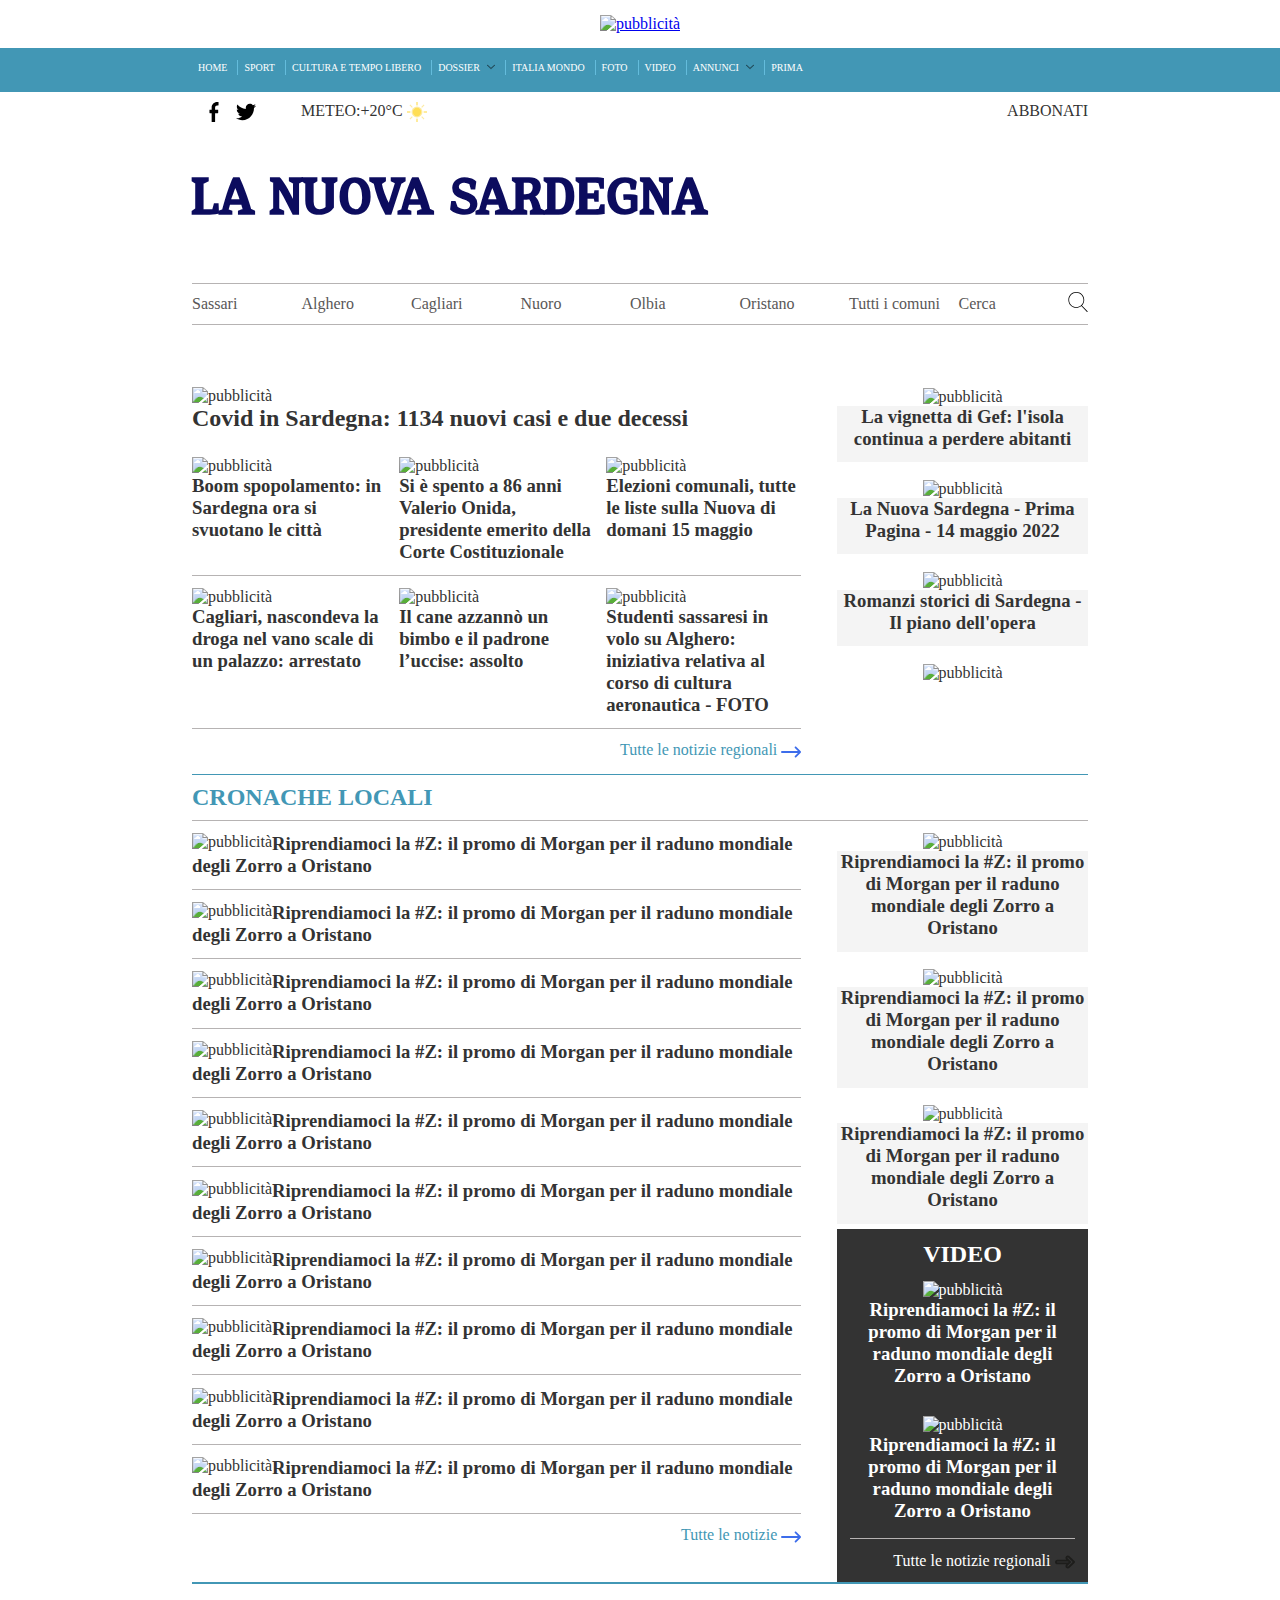
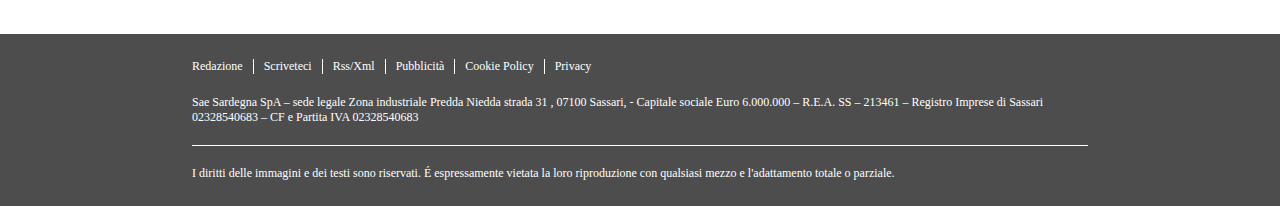
==== index.html @ 5fbfb4e0 "cambiato nome html" ====
<!DOCTYPE html>
<html lang="it">

<head>
    <meta charset="UTF-8">
    <title>LaNuovaSardegna</title>
    <meta name="description" content="Newspaper online">
    <meta name="keywords" content="newspaper, news, sardinia">
    <meta name="viewport" content="width=device-width, initial-scale=1.0, maximum-scale=1.0">
    <link rel="stylesheet" href="Style.css" type="text/css">
</head>

<body>

<div class="adv">
    <a href="https://placeholder.com" ><img src="https://via.placeholder.com/970x250.png" id="img-adv" alt="pubblicità"></a>
</div>

<nav class="navbar">
    <div class="container">
        <ul id="first-menu">
            <li><a href="#">HOME</a></li>
            <li><a href="#">SPORT</a></li>
            <li><a href="#">CULTURA E TEMPO LIBERO</a></li>
            <li><a href="#" class="dossier">DOSSIER <img src="icons/down-arrow-svgrepo-com.svg" class="arrow" alt="freccia"> </a></li>
            <li><a href="#">ITALIA MONDO</a></li>
            <li><a href="#">FOTO</a></li>
            <li><a href="#">VIDEO</a></li>
            <li><a href="#" class="annunci">ANNUNCI <img src="icons/down-arrow-svgrepo-com.svg" class="arrow" alt="freccia"></a></li>
            <li><a href="#">PRIMA</a></li>
        </ul>
    </div>
</nav>


<div class="main-container">

    <div class="logo">
        <div class="social">
            <ul id="second-menu">
                <li><a href="#"><img src="icons/little-facebook-logo-svgrepo-com.svg" id="facebook" alt="Facebook logo"></a> </li>
                <li><a href="#"><img src="icons/twitter-logo-shape-svgrepo-com.svg" id="twitter" alt="twitter logo"></a> </li>
                <li><a href="#" class="meteo">METEO:+20°C <img src="icons/sun-svgrepo-com.svg" id="sun" alt="immagine del sole"></a></li>
            </ul>

            <ul id="third-menu">
                <li><a href="#">ABBONATI</a> </li>
            </ul>
        </div>

        <div class="nome">
            <h1>LA NUOVA SARDEGNA</h1>
        </div>
    </div>


    <div class="citta">
        <div><a href="#">Sassari</a></div>
        <div><a href="#">Alghero</a></div>
        <div><a href="#">Cagliari</a></div>
        <div><a href="#">Nuoro</a></div>
        <div><a href="#">Olbia</a></div>
        <div><a href="#">Oristano</a></div>
        <div><a href="#">Tutti i comuni</a></div>
        <div><a href="#">Cerca</a></div>
        <div class="lente"><a href="#" ><img src="icons/search-svgrepo-com.svg" id="lente" alt="lente d'ingrandimento"></a></div>
    </div>


    <div class="content-main">

        <div class="central-content">
            <div class="main-news">
                <a href="https://placeholder.com" ><img src="https://via.placeholder.com/900x500.png" id="img-principle" alt="pubblicità">
                <h2>Covid in Sardegna: 1134 nuovi casi e due decessi</h2></a>
            </div>
            <div>
                <a href="https://placeholder.com" ><img src="https://via.placeholder.com/280x150.png" id="img-news-1" alt="pubblicità">
                <h3>Boom spopolamento: in Sardegna ora si svuotano le città</h3></a>
            </div>
            <div>
                <a href="https://placeholder.com" ><img src="https://via.placeholder.com/280x150.png" id="img-news-2" alt="pubblicità">
                <h3>Si è spento a 86 anni Valerio Onida, presidente emerito della Corte Costituzionale</h3></a>
            </div>
            <div>
                <a href="https://placeholder.com" ><img src="https://via.placeholder.com/280x150.png" id="img-news-3" alt="pubblicità">
                <h3>Elezioni comunali, tutte le liste sulla Nuova di domani 15 maggio</h3></a>
            </div>
            <div>
                <a href="https://placeholder.com" ><img src="https://via.placeholder.com/280x150.png" id="img-news-4" alt="pubblicità">
                <h3>Cagliari, nascondeva la droga nel vano scale di un palazzo: arrestato</h3></a>
            </div>
            <div>
                <a href="https://placeholder.com" ><img src="https://via.placeholder.com/280x150.png" id="img-news-5" alt="pubblicità">
                <h3>Il cane azzannò un bimbo e il padrone l’uccise: assolto</h3></a>
            </div>
            <div>
                <a href="https://placeholder.com" ><img src="https://via.placeholder.com/280x150.png" id="img-news-6" alt="pubblicità">
                <h3>Studenti sassaresi in volo su Alghero: iniziativa relativa al corso di cultura aeronautica - FOTO</h3></a>
            </div>
            <div><a href="#" class= "other-news"><span>Tutte le notizie regionali</span> <img src="icons/right-arrow-next-svgrepo-com.svg" class="right-arrow" alt="freccia a destra"></a></div>
        </div>

        <div class="right-content">
            <div>
                <a href="https://placeholder.com" ><img src="https://via.placeholder.com/315x180.png" id="img-news-7" alt="pubblicità">
                <h3>La vignetta di Gef: l'isola continua a perdere abitanti</h3></a>
            </div>
            <div>
                <a href="https://placeholder.com" ><img src="https://via.placeholder.com/315x180.png" id="img-news-8" alt="pubblicità">
                <h3>La Nuova Sardegna - Prima Pagina - 14 maggio 2022</h3></a>
            </div>
            <div>
                <a href="https://placeholder.com" ><img src="https://via.placeholder.com/315x180.png" id="img-news-9" alt="pubblicità">
                <h3>Romanzi storici di Sardegna - Il piano dell'opera</h3></a>
            </div>
            <div>
                <a href="https://placeholder.com" ><img src="https://via.placeholder.com/315x630.png" id="img-news-10" alt="pubblicità"></a>
            </div>
        </div>

    </div>
    <div class="local-news-title">
        <a href="#" class="local-news"><h2>CRONACHE LOCALI</h2></a>
    </div>

    <div class="local-news-container">

        <div class="central-content-2">
            <div>
            <a href="https://placeholder.com" ><img src="https://via.placeholder.com/290x160.png" id="img-news-11" alt="pubblicità">
                <h3>Riprendiamoci la #Z: il promo di Morgan per il raduno mondiale degli Zorro a Oristano</h3></a>
            </div>
            <div>
                <a href="https://placeholder.com" ><img src="https://via.placeholder.com/290x160.png" id="img-news-12" alt="pubblicità">
                    <h3>Riprendiamoci la #Z: il promo di Morgan per il raduno mondiale degli Zorro a Oristano</h3></a>
            </div>
            <div>
                <a href="https://placeholder.com" ><img src="https://via.placeholder.com/290x160.png" id="img-news-13" alt="pubblicità">
                    <h3>Riprendiamoci la #Z: il promo di Morgan per il raduno mondiale degli Zorro a Oristano</h3></a>
            </div>
            <div>
                <a href="https://placeholder.com" ><img src="https://via.placeholder.com/290x160.png" id="img-news-14" alt="pubblicità">
                    <h3>Riprendiamoci la #Z: il promo di Morgan per il raduno mondiale degli Zorro a Oristano</h3></a>
            </div>
            <div>
                <a href="https://placeholder.com" ><img src="https://via.placeholder.com/290x160.png" id="img-news-15" alt="pubblicità">
                    <h3>Riprendiamoci la #Z: il promo di Morgan per il raduno mondiale degli Zorro a Oristano</h3></a>
            </div>
            <div>
                <a href="https://placeholder.com" ><img src="https://via.placeholder.com/290x160.png" id="img-news-16" alt="pubblicità">
                    <h3>Riprendiamoci la #Z: il promo di Morgan per il raduno mondiale degli Zorro a Oristano</h3></a>
            </div>
            <div>
                <a href="https://placeholder.com" ><img src="https://via.placeholder.com/290x160.png" id="img-news-17" alt="pubblicità">
                    <h3>Riprendiamoci la #Z: il promo di Morgan per il raduno mondiale degli Zorro a Oristano</h3></a>
            </div>
            <div>
                <a href="https://placeholder.com" ><img src="https://via.placeholder.com/290x160.png" id="img-news-18" alt="pubblicità">
                    <h3>Riprendiamoci la #Z: il promo di Morgan per il raduno mondiale degli Zorro a Oristano</h3></a>
            </div>
            <div>
                <a href="https://placeholder.com" ><img src="https://via.placeholder.com/290x160.png" id="img-news-19" alt="pubblicità">
                    <h3>Riprendiamoci la #Z: il promo di Morgan per il raduno mondiale degli Zorro a Oristano</h3></a>
            </div>
            <div>
                <a href="https://placeholder.com" ><img src="https://via.placeholder.com/290x160.png" id="img-news-20" alt="pubblicità">
                    <h3>Riprendiamoci la #Z: il promo di Morgan per il raduno mondiale degli Zorro a Oristano</h3></a>
            </div>
            <div class="other-news-container"><a href="#" class= "other-news"><span>Tutte le notizie </span> <img src="icons/right-arrow-next-svgrepo-com.svg" class="right-arrow" alt="freccia a destra"></a></div>
        </div>

        <div class="right-content-2">
            <div>
                <a href="https://placeholder.com" ><img src="https://via.placeholder.com/315x180.png" id="img-news-21" alt="pubblicità">
                    <h3>Riprendiamoci la #Z: il promo di Morgan per il raduno mondiale degli Zorro a Oristano</h3></a>
            </div>
            <div>
                <a href="https://placeholder.com" ><img src="https://via.placeholder.com/315x180.png" id="img-news-22" alt="pubblicità">
                    <h3>Riprendiamoci la #Z: il promo di Morgan per il raduno mondiale degli Zorro a Oristano</h3></a>
            </div>
            <div>
                <a href="https://placeholder.com" ><img src="https://via.placeholder.com/315x180.png" id="img-news-23" alt="pubblicità">
                    <h3>Riprendiamoci la #Z: il promo di Morgan per il raduno mondiale degli Zorro a Oristano</h3></a>
            </div>
            <div class="video">
                <h2>VIDEO</h2>
                <div>
                    <a href="https://placeholder.com" ><img src="https://via.placeholder.com/315x180.png" id="img-news-24" alt="pubblicità">
                        <h3>Riprendiamoci la #Z: il promo di Morgan per il raduno mondiale degli Zorro a Oristano</h3></a>
                </div>
                <div id="last-video">
                    <a href="https://placeholder.com" ><img src="https://via.placeholder.com/315x180.png" id="img-news-25" alt="pubblicità">
                        <h3>Riprendiamoci la #Z: il promo di Morgan per il raduno mondiale degli Zorro a Oristano</h3></a>
                </div>
                <div class="all-regional-news-container"><a href="#" class= "all-regional-news"><span>Tutte le notizie regionali</span><img src="icons/right-arrow-svgrepo-com.svg" class="right-arrow" alt="freccia a destra"></a></div>
            </div>
        </div>

    </div>

</div>

<footer>
    <div class="footer-container">
        <div class="footer-menu-container">
            <ul class="footer-menu">
                <li><a href="#">Redazione</a> </li>
                <li><a href="#">Scriveteci</a> </li>
                <li><a href="#">Rss/Xml</a> </li>
                <li><a href="#">Pubblicità</a> </li>
                <li><a href="#">Cookie Policy</a> </li>
                <li><a href="#">Privacy</a> </li>
            </ul>
        </div>
        <div class="sede">
            <p>Sae Sardegna SpA – sede legale Zona industriale Predda Niedda strada 31 , 07100 Sassari, - Capitale sociale Euro 6.000.000 – R.E.A. SS – 213461 – Registro Imprese di Sassari 02328540683 – CF e Partita IVA 02328540683</p>
        </div>
        <div class="copy">
            <p>I diritti delle immagini e dei testi sono riservati. É espressamente vietata la loro riproduzione con qualsiasi mezzo e l'adattamento totale o parziale.</p>
        </div>
    </div>
</footer>
</body>
</html>
---- Style.css ----
@font-face {
    font-family: 'isle_body_personal_usemedium';
    src: url('fonts/islebodyme_personal-webfont.woff2') format('woff2'),
    url('fonts/IsleBodyMe_PERSONAL.ttf') format('ttf'),
    url('fonts/islebodyme_personal-webfont.woff') format('woff');
    font-weight: normal;
    font-style: normal;

}

*{
    margin: 0;
    padding: 0;
}

.body{
    font-family: Helvetica Neue, Helvetica, sans-serif;
    font-size: 14px;
    line-height: 1.2em;
    color: #333333;
    background-color: #ffffff;
}
.adv{
    text-align: center;
}
#img-adv{
    padding: 15px 0 15px 0;
}
/*START NAVBAR*/
.navbar{
    background-color: #4297b5;
    color: #ffffff;
    min-height: 39px;
    position: relative;
    padding-left: 15%;
}

.container{
    height: 20px;
    width: 100%;
    padding-top: 12px;
    padding-bottom: 12px;

}
.arrow{
    padding-left: 5px;
    width: 8px;
    height: 8px;
}


#first-menu li{
    font-size: 10px;
    float: left;
    list-style-type: none;
    min-height: 15px;
    border-right: 1px solid #64bcdc;
}

#first-menu li:last-child{
    border-right: none;
}

#first-menu li a:link,
#first-menu li a:visited{
    color: #ffffff;
    text-decoration: none;
    display: block;
    padding: 2px 10px 0 6px;
    text-align: left;
}

#first-menu li a:hover{
    background-color: #ffffff;
    color: #333333;
}

/*END NAVBAR*/

/*TITOLO*/
.main-container{
    width: 70%;
    margin: 0 auto 0 auto;
    position: relative;
}


#facebook{
    width: 20px;
    height: 20px;
    vertical-align: middle;
}

#twitter{
    width: 20px;
    height: 20px;
    vertical-align: middle;
}

#sun{
    width: 20px;
    height: 20px;
    vertical-align: middle;
}


.social{
    width: 100%;
    margin: 0 auto;
    height: 20px;
}

#second-menu li{
    float: left;
    min-height: 20px;
    list-style-type: none;
}

#third-menu li a:link,
#third-menu li a:visited,
#second-menu li a:link,
#second-menu li a:visited {
    color:#333333;
    text-decoration: none;
    padding: 10px 0 0 12px;
    display: block;
}

#second-menu li a:hover,
#third-menu li a:hover{
    color:#333333;
}

#second-menu li a.meteo{
    padding-left: 45px;
}

#third-menu{
    float: right;
    list-style-type: none;
}

.nome{
    padding-top: 50px;
    color: #0c0c5e;
    padding-bottom: 50px;
    font-family: "isle_body_personal_usemedium", Helvetica Neue, Helvetica, sans-serif;
    font-size: 26px;
}

.citta{
    width: 100%;
    border-top: 1px solid #b6b3b3;
    border-bottom: 1px solid #b6b3b3;
    height: 40px;
    display: flex;
    flex-wrap: nowrap;
    align-items: center;

}

.citta div{
    flex-basis: 12.5%;
}
.citta a:link,
.citta a:visited{
    color: #595757;
    text-decoration: none;
}
.citta li a:hover{
    background-color: #ffffff;
    color: #333333;
}
.citta div.lente{
    text-align: end;
    flex-shrink: 50;
}


#lente{
    width: 20px;
    height: 20px;
}

/*END TITOLO*/

/*START MAIN CONTENT*/
.content-main{
    border-bottom: 1px solid #4297b5;
    height: auto;
    display: flex;
}

.content-main a:link,
.content-main a:visited{
    color: #333333;
    text-decoration: none;
}
.content-main a:hover{
    color: #4297b5;
}


.central-content{
    padding-top: 50px;
    flex-basis: 68%;
    display: flex;
    flex-wrap: wrap;
    align-content: flex-start;
    padding-right: 2%;
}

.central-content div{
    width: 32%;
    border-bottom: 1px solid #b6b3b3;
    padding-bottom: 2%;
    padding-top: 2%;


}
.central-content div:first-child{
    width: 100%;
    border-bottom: none;
}
.central-content div:nth-child(3),
.central-content div:nth-child(6){
    padding-left: 2%;
    padding-right: 2%;
}
.central-content img{
    width: 100%;
}
.central-content a.other-news{
    color: #4297b5;
    text-decoration: none;
}
.central-content div:last-child{
    margin-left: auto;
    border-bottom: none;
    text-align: right;
}
.central-content h4{
    display: inline;
}
.central-content img.right-arrow {
    width: 20px;
}
.right-arrow{
    width: 20px;
    height: 20px;
    vertical-align: middle;
}

.right-content{
    padding-top: 50px;
    display: flex;
    flex-flow: column nowrap;
    flex-basis: 28%;
    padding-left: 2%;
}
.right-content div{
    text-align: center;
    padding-bottom: 2%;
    padding-top: 5%;
}
.right-content img{
    width: 100%;
}
.right-content h3{
    background-color: #F4F4F4;
    padding-bottom: 5%;
}

/*START LOCAL NEWS*/
.local-news-title a.local-news{
    color: #4297b5;
    text-decoration: none;
}
.local-news-title a.local-news h2{
    border-bottom: 1px solid #b6b3b3;
    padding-top: 1%;
    padding-bottom: 1%;
}


.local-news-container{
    height: auto;
    display: flex;
    border-bottom: 2px solid #4297b5;
}

.local-news-container a:link,
.local-news-container a:visited{
    color: #333333;
    text-decoration: none;
}
.local-news-container a:hover{
    color: #4297b5;
}

.central-content-2{
    display: flex;
    flex-wrap: nowrap;
    flex-direction: column;
    width: 68%;
    padding-right: 2%;
}
.central-content-2 div{
    padding-top: 2%;
    padding-bottom: 2%;
    border-bottom: 1px solid #b6b3b3;
}
.central-content-2 img{
    float: left;
}
.central-content-2 h3{
    display: inline;
}

.central-content-2 img.right-arrow{
    float: none;
}

.central-content-2 div:last-child{
    border-bottom: none;
}

.right-content-2{
    display: flex;
    flex-flow: column nowrap;
    width: 28%;
    padding-left: 2%;
}

.right-content-2 div{
    text-align: center;
    padding-top: 5%;
    padding-bottom: 2%;
}
.right-content-2 h3{
    background-color: #F4F4F4;
    padding-bottom: 5%;
}
.right-content-2 img{
    width: 100%;
}

.video{
    background-color: #333333;
    color:#ffffff;
}
.video div{
    width: 90%;
    margin: 0 auto;
}
.video h3{
    background-color: #333333;
}

.video a:link,
.video a:visited{
    color: #ffffff;
    text-decoration: none;
}
.video a:hover{
    color: #4297b5;
}

.video div.all-regional-news-container{
    text-align: right;
}

.video img.right-arrow{
    width: 20px;
    padding-left: 5px;
}

#last-video{
    border-bottom: 1px solid #b6b3b3;
}

.right-content-2 a.all-regional-news:hover{
    color: #ffffff;
}
.other-news-container{
    text-align: right;
}
.central-content-2 a.other-news{
    text-decoration: none;
    color: #4297b5;
}

footer{
    color: #ffffff;
    background-color: #4D4D4D;
    font-size: 12px;
    position: relative;
    margin-top: 50px;
}
.footer-container{
    width: 70%;
    margin: 0 auto;
}

.footer-menu-container{
    height: 16px;
    padding-top: 25px;
    padding-bottom: 20px;
}

.footer-menu li{
    float: left;
    min-height: 15px;
    list-style-type: none;
    padding-right: 10px;
    padding-left: 10px;
    border-right: 1px solid #ffffff;
}

.footer-menu li:first-child{
    padding-left: 0;
}
.footer-menu li:last-child{
    border-right: none;
}

.footer-menu li a:link,
.footer-menu li a:visited{
    color: #ffffff;
    text-decoration: none;
    display: block;
    text-align: left;
}
.footer-menu li a:hover{
    text-decoration: underline;
}

.sede{
    padding-bottom: 20px;
    border-bottom: 1px solid #ffffff;
}

.copy{
    padding-top: 20px;
    padding-bottom: 25px;
}
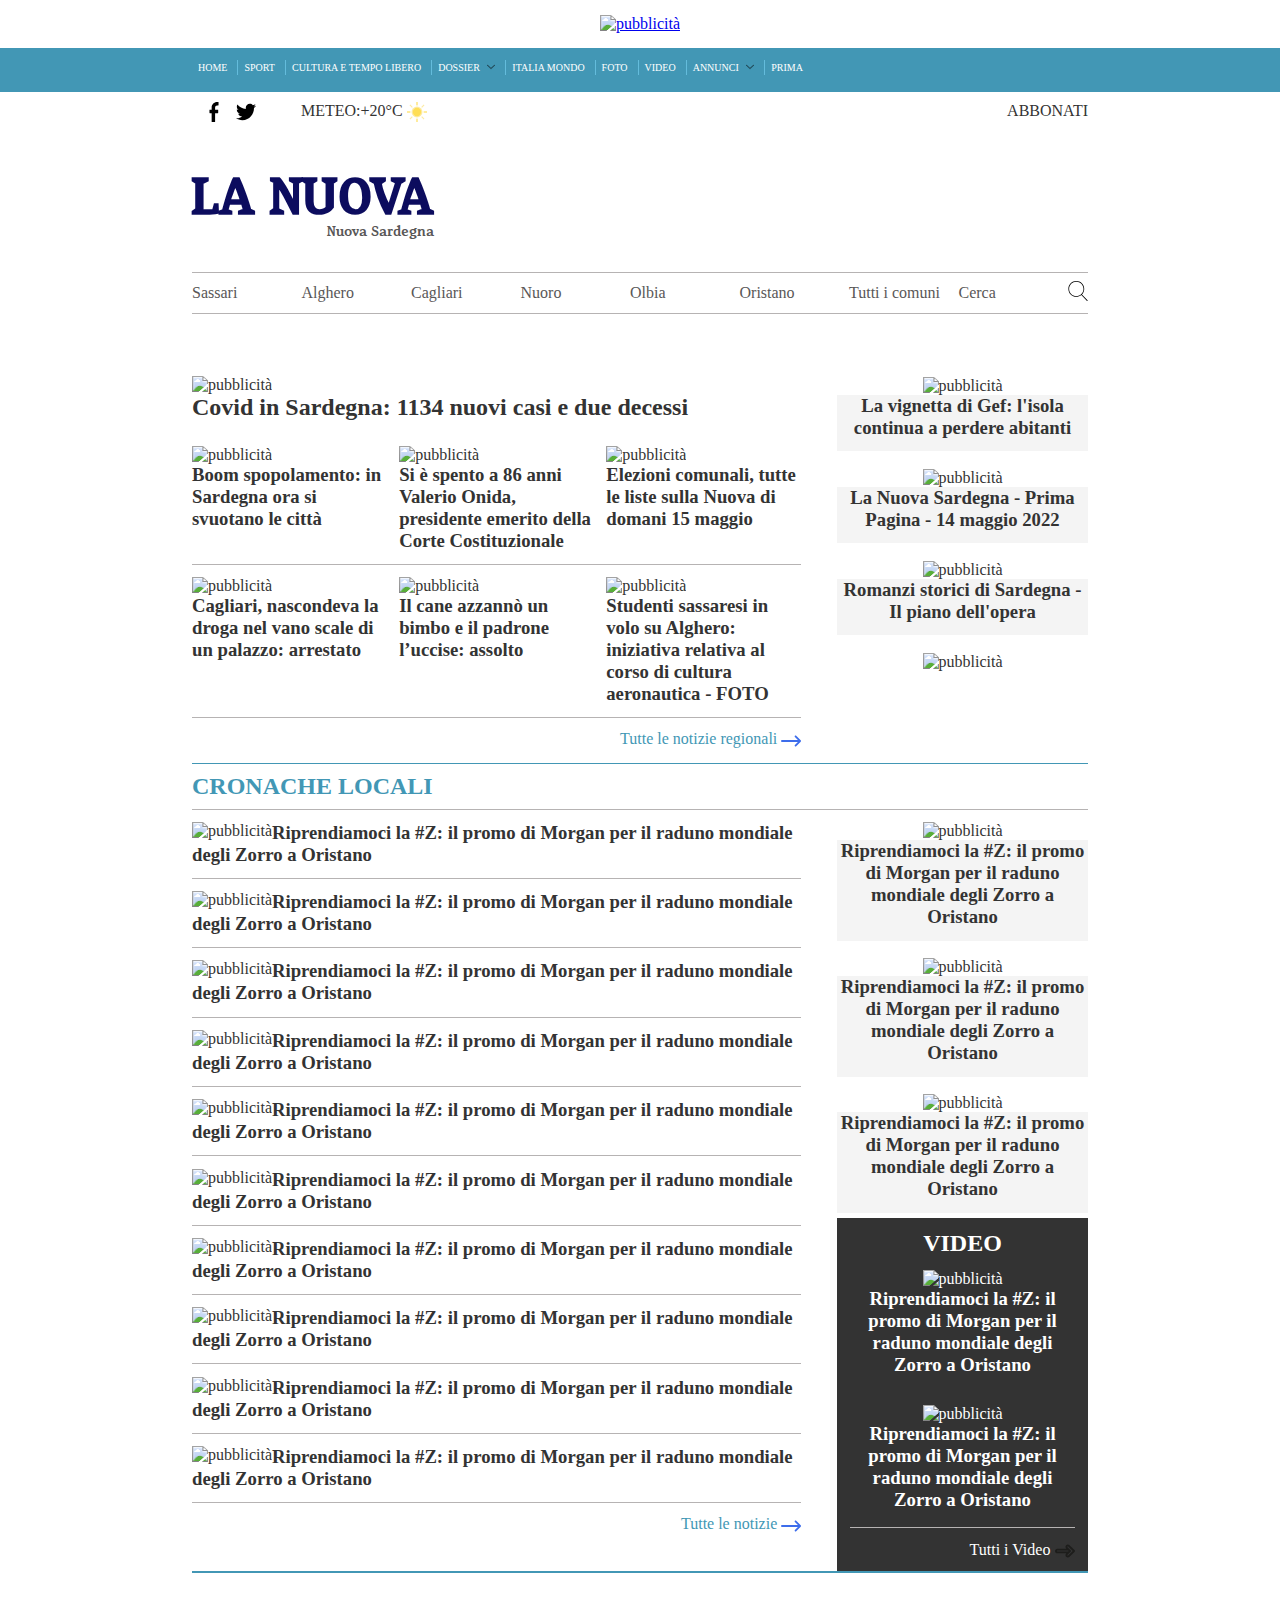
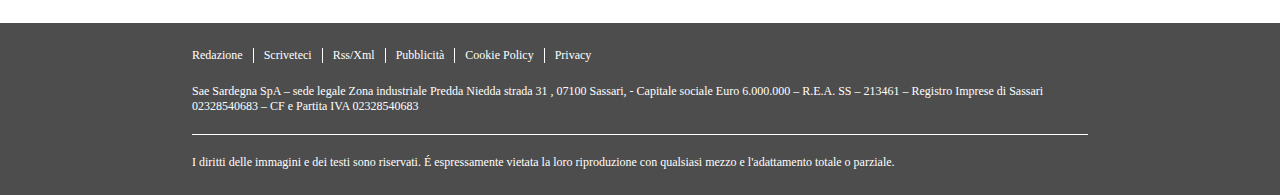
==== commit 16eb86af: "Sito mobile statico completo" ====
--- a/index.html
+++ b/index.html
@@ -8,6 +8,17 @@
     <meta name="keywords" content="newspaper, news, sardinia">
     <meta name="viewport" content="width=device-width, initial-scale=1.0, maximum-scale=1.0">
     <link rel="stylesheet" href="Style.css" type="text/css">
+
+<!--    <script type="text/javascript">
+                $(document).ready(function(){
+                        $(".toggle-mnu").on("click", function() {
+                                $(this).toggle("on");
+                                $("#first-menu").toggle("open-menu");
+                                return false;
+                        });
+                });
+    </script>-->
+
 </head>
 
 <body>
@@ -49,7 +60,8 @@
         </div>
 
         <div class="nome">
-            <h1>LA NUOVA SARDEGNA</h1>
+            <h1>LA NUOVA</h1>
+            <span>Nuova Sardegna</span>
         </div>
     </div>
 
@@ -75,27 +87,27 @@
                 <h2>Covid in Sardegna: 1134 nuovi casi e due decessi</h2></a>
             </div>
             <div>
-                <a href="https://placeholder.com" ><img src="https://via.placeholder.com/280x150.png" id="img-news-1" alt="pubblicità">
+                <a href="https://placeholder.com" ><img src="https://via.placeholder.com/280x150.png" class="main-news-imgs" alt="pubblicità">
                 <h3>Boom spopolamento: in Sardegna ora si svuotano le città</h3></a>
             </div>
             <div>
-                <a href="https://placeholder.com" ><img src="https://via.placeholder.com/280x150.png" id="img-news-2" alt="pubblicità">
+                <a href="https://placeholder.com" ><img src="https://via.placeholder.com/280x150.png" class="main-news-imgs" alt="pubblicità">
                 <h3>Si è spento a 86 anni Valerio Onida, presidente emerito della Corte Costituzionale</h3></a>
             </div>
             <div>
-                <a href="https://placeholder.com" ><img src="https://via.placeholder.com/280x150.png" id="img-news-3" alt="pubblicità">
+                <a href="https://placeholder.com" ><img src="https://via.placeholder.com/280x150.png" class="main-news-imgs" alt="pubblicità">
                 <h3>Elezioni comunali, tutte le liste sulla Nuova di domani 15 maggio</h3></a>
             </div>
             <div>
-                <a href="https://placeholder.com" ><img src="https://via.placeholder.com/280x150.png" id="img-news-4" alt="pubblicità">
+                <a href="https://placeholder.com" ><img src="https://via.placeholder.com/280x150.png" class="main-news-imgs" alt="pubblicità">
                 <h3>Cagliari, nascondeva la droga nel vano scale di un palazzo: arrestato</h3></a>
             </div>
             <div>
-                <a href="https://placeholder.com" ><img src="https://via.placeholder.com/280x150.png" id="img-news-5" alt="pubblicità">
+                <a href="https://placeholder.com" ><img src="https://via.placeholder.com/280x150.png" class="main-news-imgs" alt="pubblicità">
                 <h3>Il cane azzannò un bimbo e il padrone l’uccise: assolto</h3></a>
             </div>
             <div>
-                <a href="https://placeholder.com" ><img src="https://via.placeholder.com/280x150.png" id="img-news-6" alt="pubblicità">
+                <a href="https://placeholder.com" ><img src="https://via.placeholder.com/280x150.png" class="main-news-imgs" alt="pubblicità">
                 <h3>Studenti sassaresi in volo su Alghero: iniziativa relativa al corso di cultura aeronautica - FOTO</h3></a>
             </div>
             <div><a href="#" class= "other-news"><span>Tutte le notizie regionali</span> <img src="icons/right-arrow-next-svgrepo-com.svg" class="right-arrow" alt="freccia a destra"></a></div>
@@ -128,43 +140,43 @@
 
         <div class="central-content-2">
             <div>
-            <a href="https://placeholder.com" ><img src="https://via.placeholder.com/290x160.png" id="img-news-11" alt="pubblicità">
+            <a href="https://placeholder.com" ><img src="https://via.placeholder.com/290x160.png" id="local-news-img-principle" alt="pubblicità">
                 <h3>Riprendiamoci la #Z: il promo di Morgan per il raduno mondiale degli Zorro a Oristano</h3></a>
             </div>
             <div>
-                <a href="https://placeholder.com" ><img src="https://via.placeholder.com/290x160.png" id="img-news-12" alt="pubblicità">
-                    <h3>Riprendiamoci la #Z: il promo di Morgan per il raduno mondiale degli Zorro a Oristano</h3></a>
-            </div>
-            <div>
-                <a href="https://placeholder.com" ><img src="https://via.placeholder.com/290x160.png" id="img-news-13" alt="pubblicità">
-                    <h3>Riprendiamoci la #Z: il promo di Morgan per il raduno mondiale degli Zorro a Oristano</h3></a>
-            </div>
-            <div>
-                <a href="https://placeholder.com" ><img src="https://via.placeholder.com/290x160.png" id="img-news-14" alt="pubblicità">
-                    <h3>Riprendiamoci la #Z: il promo di Morgan per il raduno mondiale degli Zorro a Oristano</h3></a>
-            </div>
-            <div>
-                <a href="https://placeholder.com" ><img src="https://via.placeholder.com/290x160.png" id="img-news-15" alt="pubblicità">
-                    <h3>Riprendiamoci la #Z: il promo di Morgan per il raduno mondiale degli Zorro a Oristano</h3></a>
-            </div>
-            <div>
-                <a href="https://placeholder.com" ><img src="https://via.placeholder.com/290x160.png" id="img-news-16" alt="pubblicità">
-                    <h3>Riprendiamoci la #Z: il promo di Morgan per il raduno mondiale degli Zorro a Oristano</h3></a>
-            </div>
-            <div>
-                <a href="https://placeholder.com" ><img src="https://via.placeholder.com/290x160.png" id="img-news-17" alt="pubblicità">
-                    <h3>Riprendiamoci la #Z: il promo di Morgan per il raduno mondiale degli Zorro a Oristano</h3></a>
-            </div>
-            <div>
-                <a href="https://placeholder.com" ><img src="https://via.placeholder.com/290x160.png" id="img-news-18" alt="pubblicità">
-                    <h3>Riprendiamoci la #Z: il promo di Morgan per il raduno mondiale degli Zorro a Oristano</h3></a>
-            </div>
-            <div>
-                <a href="https://placeholder.com" ><img src="https://via.placeholder.com/290x160.png" id="img-news-19" alt="pubblicità">
-                    <h3>Riprendiamoci la #Z: il promo di Morgan per il raduno mondiale degli Zorro a Oristano</h3></a>
-            </div>
-            <div>
-                <a href="https://placeholder.com" ><img src="https://via.placeholder.com/290x160.png" id="img-news-20" alt="pubblicità">
+                <a href="https://placeholder.com" ><img src="https://via.placeholder.com/290x160.png" class="local-news-imgs" alt="pubblicità">
+                    <h3>Riprendiamoci la #Z: il promo di Morgan per il raduno mondiale degli Zorro a Oristano</h3></a>
+            </div>
+            <div>
+                <a href="https://placeholder.com" ><img src="https://via.placeholder.com/290x160.png" class="local-news-imgs" alt="pubblicità">
+                    <h3>Riprendiamoci la #Z: il promo di Morgan per il raduno mondiale degli Zorro a Oristano</h3></a>
+            </div>
+            <div>
+                <a href="https://placeholder.com" ><img src="https://via.placeholder.com/290x160.png" class="local-news-imgs" alt="pubblicità">
+                    <h3>Riprendiamoci la #Z: il promo di Morgan per il raduno mondiale degli Zorro a Oristano</h3></a>
+            </div>
+            <div>
+                <a href="https://placeholder.com" ><img src="https://via.placeholder.com/290x160.png" class="local-news-imgs" alt="pubblicità">
+                    <h3>Riprendiamoci la #Z: il promo di Morgan per il raduno mondiale degli Zorro a Oristano</h3></a>
+            </div>
+            <div>
+                <a href="https://placeholder.com" ><img src="https://via.placeholder.com/290x160.png" class="local-news-imgs" alt="pubblicità">
+                    <h3>Riprendiamoci la #Z: il promo di Morgan per il raduno mondiale degli Zorro a Oristano</h3></a>
+            </div>
+            <div>
+                <a href="https://placeholder.com" ><img src="https://via.placeholder.com/290x160.png" class="local-news-imgs" alt="pubblicità">
+                    <h3>Riprendiamoci la #Z: il promo di Morgan per il raduno mondiale degli Zorro a Oristano</h3></a>
+            </div>
+            <div>
+                <a href="https://placeholder.com" ><img src="https://via.placeholder.com/290x160.png" class="local-news-imgs" alt="pubblicità">
+                    <h3>Riprendiamoci la #Z: il promo di Morgan per il raduno mondiale degli Zorro a Oristano</h3></a>
+            </div>
+            <div>
+                <a href="https://placeholder.com" ><img src="https://via.placeholder.com/290x160.png" class="local-news-imgs" alt="pubblicità">
+                    <h3>Riprendiamoci la #Z: il promo di Morgan per il raduno mondiale degli Zorro a Oristano</h3></a>
+            </div>
+            <div>
+                <a href="https://placeholder.com" ><img src="https://via.placeholder.com/290x160.png" class="local-news-imgs" alt="pubblicità">
                     <h3>Riprendiamoci la #Z: il promo di Morgan per il raduno mondiale degli Zorro a Oristano</h3></a>
             </div>
             <div class="other-news-container"><a href="#" class= "other-news"><span>Tutte le notizie </span> <img src="icons/right-arrow-next-svgrepo-com.svg" class="right-arrow" alt="freccia a destra"></a></div>
@@ -186,14 +198,14 @@
             <div class="video">
                 <h2>VIDEO</h2>
                 <div>
-                    <a href="https://placeholder.com" ><img src="https://via.placeholder.com/315x180.png" id="img-news-24" alt="pubblicità">
+                    <a href="https://placeholder.com" ><img src="https://via.placeholder.com/315x180.png" class="video-img" alt="pubblicità">
                         <h3>Riprendiamoci la #Z: il promo di Morgan per il raduno mondiale degli Zorro a Oristano</h3></a>
                 </div>
                 <div id="last-video">
-                    <a href="https://placeholder.com" ><img src="https://via.placeholder.com/315x180.png" id="img-news-25" alt="pubblicità">
+                    <a href="https://placeholder.com" ><img src="https://via.placeholder.com/315x180.png" class="video-img" alt="pubblicità">
                         <h3>Riprendiamoci la #Z: il promo di Morgan per il raduno mondiale degli Zorro a Oristano</h3></a>
                 </div>
-                <div class="all-regional-news-container"><a href="#" class= "all-regional-news"><span>Tutte le notizie regionali</span><img src="icons/right-arrow-svgrepo-com.svg" class="right-arrow" alt="freccia a destra"></a></div>
+                <div class="all-regional-news-container"><a href="#" class= "all-regional-news"><span>Tutti i Video</span><img src="icons/right-arrow-svgrepo-com.svg" class="right-arrow" alt="freccia a destra"></a></div>
             </div>
         </div>
 
--- a/Style.css
+++ b/Style.css
@@ -142,10 +142,23 @@
 
 .nome{
     padding-top: 50px;
+    padding-bottom: 50px;
     color: #0c0c5e;
-    padding-bottom: 50px;
     font-family: "isle_body_personal_usemedium", Helvetica Neue, Helvetica, sans-serif;
     font-size: 26px;
+    width: 242px;
+    position: relative;
+}
+.nome h1{
+    height: 60px;
+}
+
+.nome span{
+    color: #595757;
+    font-size: 14px;
+    vertical-align: top;
+    float: right;
+
 }
 
 .citta{
@@ -444,3 +457,93 @@
     padding-top: 20px;
     padding-bottom: 25px;
 }
+
+
+@media screen and (max-width: 768px){
+    .adv{
+        display: none;
+    }
+    .navbar{
+        min-height: 5px;
+    }
+    .container{
+        height: 5px;
+    }
+    #first-menu{
+        display: none;
+    }
+    .main-container{
+        width: 95%;
+    }
+    .social{
+        display: none;
+    }
+    .nome{
+        text-align: center;
+        margin: 0 auto;
+        padding-top: 10px;
+        padding-bottom: 10px;
+    }
+
+    .content-main{
+        display: block;
+    }
+
+    .central-content{
+        display: block;
+    }
+    .central-content img.main-news-imgs{
+        display: none;
+    }
+    .central-content div{
+        width: 100%;
+    }
+
+    .central-content div:nth-child(3),
+    .central-content div:nth-child(6){
+        padding-left: 0;
+        padding-right: 0;
+    }
+
+    .right-content{
+        display: block;
+    }
+    .right-content div{
+        padding-top: 0;
+    }
+
+
+
+    .local-news-container{
+        display: block;
+        border-bottom: none;
+    }
+
+    .central-content-2{
+        display: block;
+        width: 100%;
+    }
+    .central-content-2 img{
+        float: none;
+        display: none;
+    }
+    #local-news-img-principle{
+        width: 100%;
+        display: block;
+    }
+    .right-content-2{
+        display: block;
+        width: 100%;
+        padding-left: 0;
+    }
+
+    .video div.all-regional-news-container{
+        text-align: center;
+    }
+
+    .footer-container{
+        width: 95%;
+    }
+
+
+}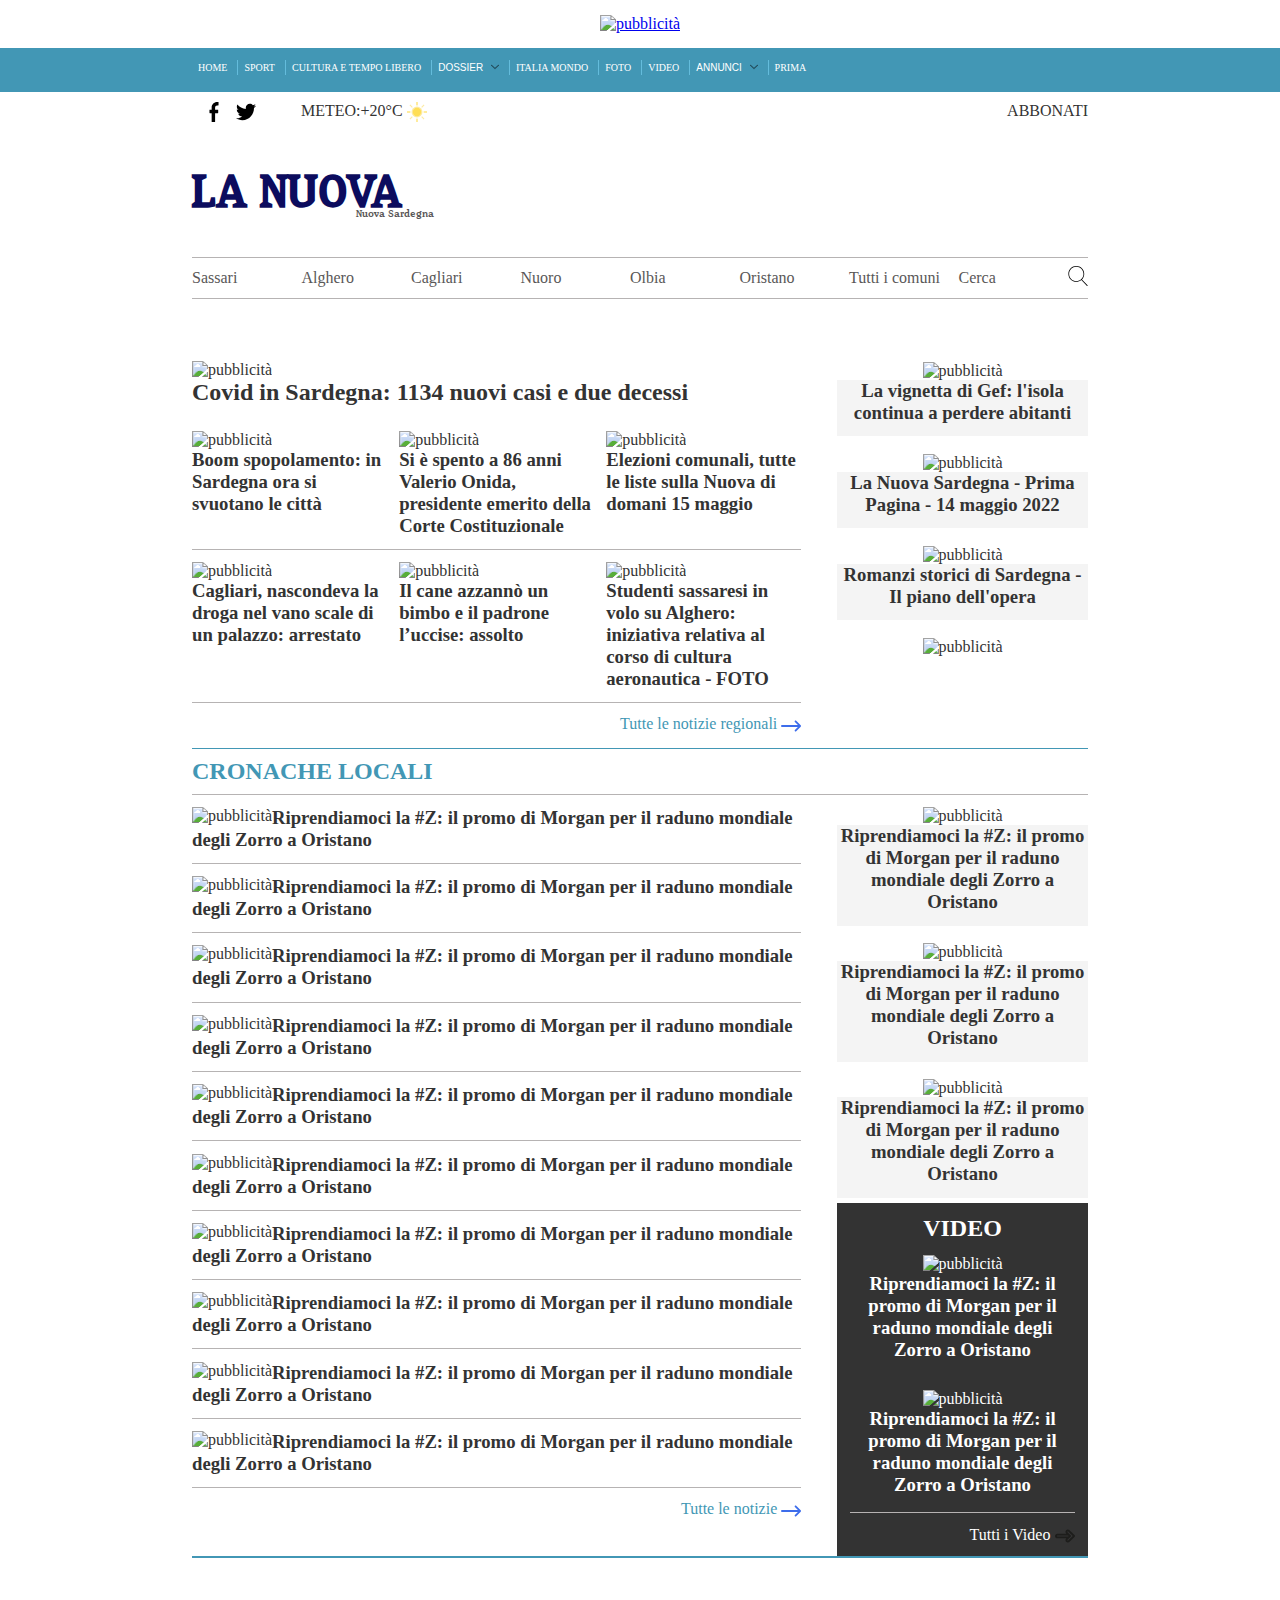
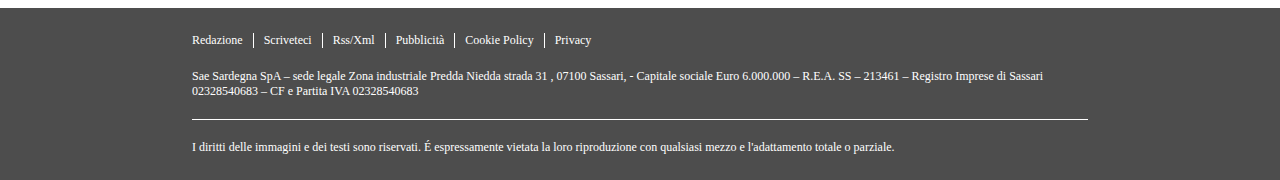
==== commit 7886659e: "Implementati menu mobile" ====
--- a/index.html
+++ b/index.html
@@ -8,16 +8,28 @@
     <meta name="keywords" content="newspaper, news, sardinia">
     <meta name="viewport" content="width=device-width, initial-scale=1.0, maximum-scale=1.0">
     <link rel="stylesheet" href="Style.css" type="text/css">
-
-<!--    <script type="text/javascript">
-                $(document).ready(function(){
-                        $(".toggle-mnu").on("click", function() {
-                                $(this).toggle("on");
-                                $("#first-menu").toggle("open-menu");
-                                return false;
-                        });
-                });
-    </script>-->
+    <script src="https://ajax.googleapis.com/ajax/libs/jquery/3.4.1/jquery.min.js"></script>
+    <script>
+        $(document).ready(function(){
+            $(".annunci-button").click(function() {
+                $(".annunci-click").toggle();
+            });
+        });
+    </script>
+    <script>
+        $(document).ready(function(){
+            $(".dossier-button").click(function() {
+                $(".dossier-click").toggle();
+            });
+        });
+    </script>
+    <script>
+        $(document).ready(function(){
+            $(".edizione-button").click(function() {
+                $(".citta").toggle(".citta-display");
+            });
+        });
+    </script>
 
 </head>
 
@@ -33,14 +45,33 @@
             <li><a href="#">HOME</a></li>
             <li><a href="#">SPORT</a></li>
             <li><a href="#">CULTURA E TEMPO LIBERO</a></li>
-            <li><a href="#" class="dossier">DOSSIER <img src="icons/down-arrow-svgrepo-com.svg" class="arrow" alt="freccia"> </a></li>
+            <li><button class="dossier-button"><a href="#" class="dossier">DOSSIER <img src="icons/down-arrow-svgrepo-com.svg" class="arrow" alt="freccia"> </a></button></li>
             <li><a href="#">ITALIA MONDO</a></li>
             <li><a href="#">FOTO</a></li>
             <li><a href="#">VIDEO</a></li>
-            <li><a href="#" class="annunci">ANNUNCI <img src="icons/down-arrow-svgrepo-com.svg" class="arrow" alt="freccia"></a></li>
+            <li><button class="annunci-button"><a href="#" class="annunci">ANNUNCI <img src="icons/down-arrow-svgrepo-com.svg" class="arrow" alt="freccia"></a></button></li>
             <li><a href="#">PRIMA</a></li>
         </ul>
     </div>
+
+    <div class="dossier-click">
+        <h2>SI PARLA DI:</h2>
+        <ul id="dossier-list">
+            <li><a href="#">Tutto Dinamo</a></li>
+            <li><a href="#">Tutto Cagliari</a></li>
+            <li><a href="#">La Mia Isola</a></li>
+        </ul>
+    </div>
+
+    <div class="annunci-click">
+        <ul id="annunci-list">
+            <li><a href="#">Lavoro</a></li>
+            <li><a href="#">Annunci</a></li>
+            <li><a href="#">Aste</a></li>
+            <li><a href="#">Necrologie</a></li>
+        </ul>
+    </div>
+
 </nav>
 
 
@@ -63,6 +94,10 @@
             <h1>LA NUOVA</h1>
             <span>Nuova Sardegna</span>
         </div>
+
+        <div><button class="check-list-button"><img src="icons/burger-checklist-list-menu-navigation-svgrepo-com.svg" alt="menù a tendina"></button></div>
+        <div><button class="cross-button"><img src="icons/cross-svgrepo-com.svg" alt="x chiusura menù a tendina"></button></div>
+        <div id="user-symbol"><img src="icons/user-svgrepo-com.svg" alt="simbolo utente"></div>
     </div>
 
 
@@ -74,8 +109,13 @@
         <div><a href="#">Olbia</a></div>
         <div><a href="#">Oristano</a></div>
         <div><a href="#">Tutti i comuni</a></div>
-        <div><a href="#">Cerca</a></div>
+        <div class="search"><a href="#">Cerca</a></div>
         <div class="lente"><a href="#" ><img src="icons/search-svgrepo-com.svg" id="lente" alt="lente d'ingrandimento"></a></div>
+    </div>
+
+    <div class="cambia-edizione">
+        <div><button class="edizione-button">CAMBIA EDIZIONE</button></div>
+        <div><button class="edizione-button"><img src="icons/down-arrow-svgrepo-com.svg" class="arrow" alt="freccia"></button></div>
     </div>
 
 
--- a/Style.css
+++ b/Style.css
@@ -74,6 +74,85 @@
     background-color: #ffffff;
     color: #333333;
 }
+
+.dossier-button{
+    text-decoration: none;
+    border: 0;
+    background-color: #4297b5;
+    color: #ffffff;
+    cursor: pointer;
+    font-size: 10px;
+}
+
+.dossier-button:hover{
+    background-color: #ffffff;
+    color: #333333;
+
+}
+
+.dossier-click{
+    display: none;
+    position: absolute;
+    background-color: #e8f2f6;
+    z-index: 1000;
+    width: 70%;
+    padding: 20px 0 20px 30px;
+}
+.dossier-click h2{
+    color: black;
+    padding: 0 0 10px 10px;
+}
+
+#dossier-list li{
+    font-size: 20px;
+    float: left;
+    list-style-type: none;
+    min-height: 15px;
+}
+#dossier-list li a{
+    color: black;
+    text-decoration: none;
+    display: block;
+    padding: 10px 10px 10px 10px;
+}
+
+.annunci-button{
+    text-decoration: none;
+    border: 0;
+    background-color: #4297b5;
+    color: #ffffff;
+    cursor: pointer;
+    font-size: 10px;
+}
+.annunci-button:hover{
+    background-color: #ffffff;
+    color: #333333;
+
+}
+
+.annunci-click{
+    display: none;
+    position: absolute;
+    background-color: #e8f2f6;
+    z-index: 1000;
+    width: 70%;
+    padding: 20px 0 20px 30px;
+}
+
+#annunci-list li{
+    font-size: 20px;
+    float: left;
+    list-style-type: none;
+    min-height: 15px;
+}
+#annunci-list li a{
+    color: black;
+    text-decoration: none;
+    display: block;
+    padding: 10px 10px 10px 10px;
+}
+
+
 
 /*END NAVBAR*/
 
@@ -150,16 +229,54 @@
     position: relative;
 }
 .nome h1{
-    height: 60px;
+    height: 45px;
+    font-size: 45px;
 }
 
 .nome span{
     color: #595757;
-    font-size: 14px;
+    font-size: 10px;
     vertical-align: top;
     float: right;
 
 }
+
+.check-list-button{
+    display: none;
+    text-decoration: none;
+    border: 0;
+    cursor: pointer;
+    font-size: 10px;
+    position: absolute;
+    top: 25px;
+    background-color: white;
+}
+
+.cross-button{
+    display: none;
+    text-decoration: none;
+    border: 0;
+    cursor: pointer;
+    font-size: 10px;
+    position: absolute;
+    top: 25px;
+    z-index: 1000;
+    background-color: white;
+}
+.cross-button img{
+    width: 28px;
+    height: 28px;
+}
+
+#user-symbol{
+    display: none;
+    width: 28px;
+    height: 28px;
+    position: absolute;
+    top: 25px;
+    right: 0;
+}
+
 
 .citta{
     width: 100%;
@@ -195,6 +312,29 @@
     height: 20px;
 }
 
+.cambia-edizione{
+    visibility: hidden;
+    display: flex;
+    background-color: #F3F3F3;
+    position: absolute;
+    top: 70px;
+    width: 100%;
+}
+.cambia-edizione div{
+    flex-basis: 68%;
+    text-align: end;
+}
+.cambia-edizione div:last-child{
+    flex-shrink: 20;
+}
+
+.edizione-button{
+    text-decoration: none;
+    border: 0;
+    cursor: pointer;
+    font-size: 14px;
+}
+
 /*END TITOLO*/
 
 /*START MAIN CONTENT*/
@@ -464,20 +604,54 @@
         display: none;
     }
     .navbar{
-        min-height: 5px;
+        min-height: 2px;
     }
     .container{
-        height: 5px;
+        height: 2px;
     }
     #first-menu{
         display: none;
-    }
+        position: absolute;
+        left: 0;
+        top: 110px;
+        z-index: 1000;
+        width: 100%;
+        font-family: Helvetica Neue, Helvetica, sans-serif;
+    }
+    #first-menu li{
+        float: none;
+        border-right: none;
+        font-size: 16px;
+        border-bottom: 1px solid #b6b3b3;
+    }
+    #first-menu li a:link,
+    #first-menu li a:visited,
+    #first-menu li a:hover{
+        color: black;
+        background-color: #ffffff;
+        padding: 10px 10px;
+        text-transform: lowercase;
+    }
+    .dossier-button{
+        font-size: 16px;
+        width: 100%;
+    }
+    .annunci-button{
+        font-size: 16px;
+        width: 100%;
+    }
+
     .main-container{
         width: 95%;
     }
     .social{
         display: none;
     }
+    .check-list-button{
+        display: block;
+    }
+
+
     .nome{
         text-align: center;
         margin: 0 auto;
@@ -485,6 +659,58 @@
         padding-bottom: 10px;
     }
 
+    #user-symbol{
+        display: block;
+    }
+
+    .cambia-edizione{
+        visibility: visible;
+    }
+    .citta{
+        display: flex;
+        flex-flow: column;
+        align-items: flex-start;
+        border-top: none;
+        border-bottom: none;
+        padding-top: 20px;
+
+    }
+    .citta-display{
+        display: flex;
+    }
+    .citta div{
+        width: 100%;
+        padding: 5px 0;
+        z-index: 900;
+        text-transform: uppercase;
+        font-size: 12px;
+        background-color: #F3F3F3;
+    }
+    .citta div:nth-child(1){
+        border-top-left-radius: 15px;
+        border-top-right-radius: 15px;
+    }
+    .citta div:nth-child(7){
+        border-bottom-left-radius: 15px;
+        border-bottom-right-radius: 15px;
+    }
+    .citta a:link,
+    .citta a:visited{
+        color: #4297b5;
+    }
+    .citta a:hover{
+        color: white;
+        background-color: #4297b5;
+    }
+
+    .citta div.search,
+    .citta div.lente{
+        display: block;
+        position: absolute;
+        z-index: 1000;
+        top: 0;
+    }
+
     .content-main{
         display: block;
     }
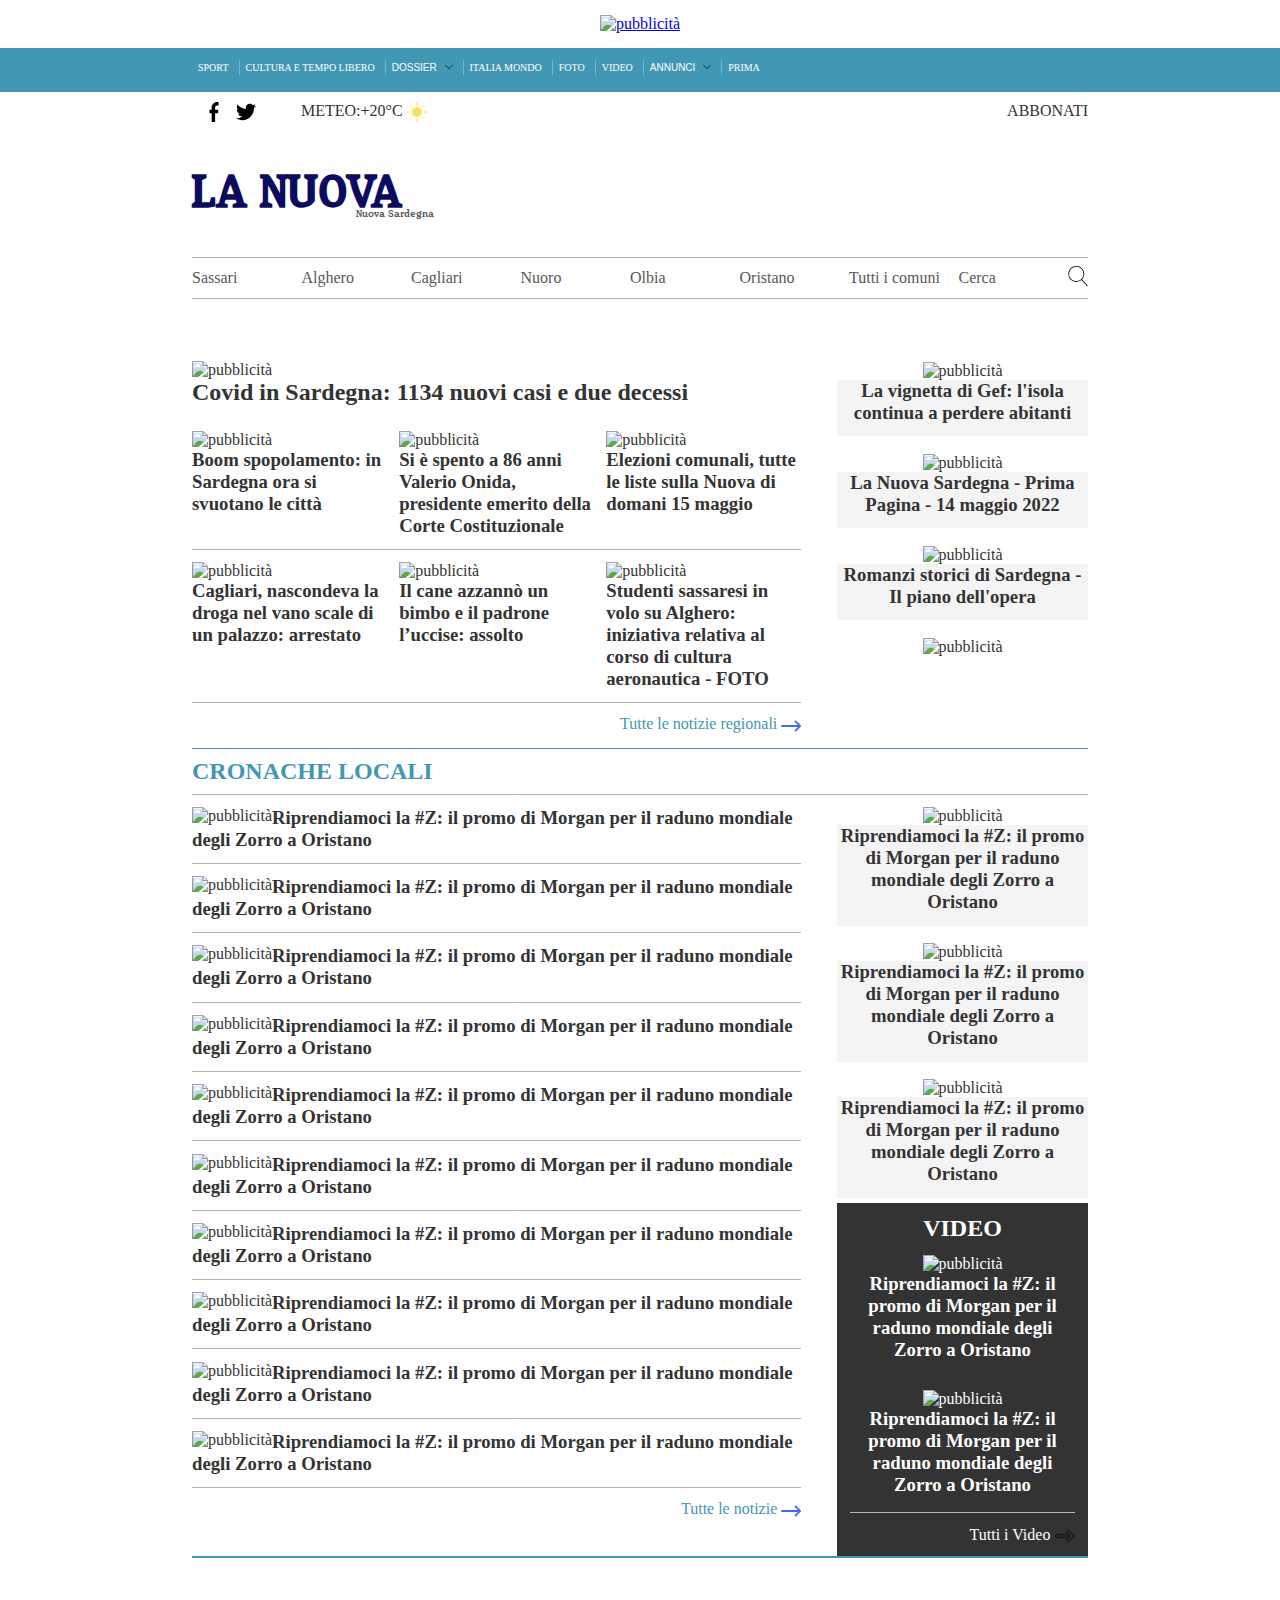
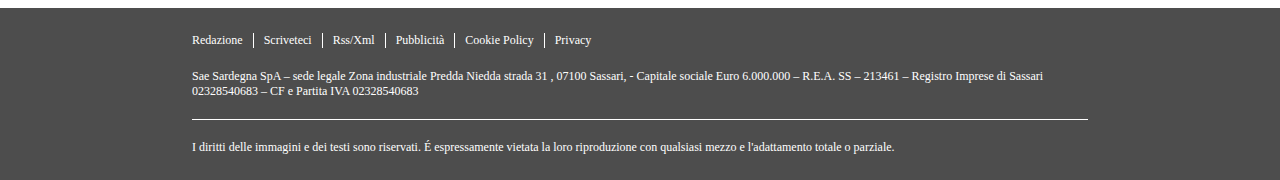
==== commit 95693af1: "Fixed news-container" ====
--- a/index.html
+++ b/index.html
@@ -13,6 +13,7 @@
         $(document).ready(function(){
             $(".annunci-button").click(function() {
                 $(".annunci-click").toggle();
+                $("#annunci-arrow").toggleClass("arrow-rotated");
             });
         });
     </script>
@@ -20,13 +21,14 @@
         $(document).ready(function(){
             $(".dossier-button").click(function() {
                 $(".dossier-click").toggle();
+                $("#dossier-arrow").toggleClass("arrow-rotated");
             });
         });
     </script>
     <script>
         $(document).ready(function(){
             $(".edizione-button").click(function() {
-                $(".citta").toggle(".citta-display");
+                $(".citta").toggleClass("citta-display");
             });
         });
     </script>
@@ -42,15 +44,18 @@
 <nav class="navbar">
     <div class="container">
         <ul id="first-menu">
-            <li><a href="#">HOME</a></li>
-            <li><a href="#">SPORT</a></li>
-            <li><a href="#">CULTURA E TEMPO LIBERO</a></li>
-            <li><button class="dossier-button"><a href="#" class="dossier">DOSSIER <img src="icons/down-arrow-svgrepo-com.svg" class="arrow" alt="freccia"> </a></button></li>
-            <li><a href="#">ITALIA MONDO</a></li>
-            <li><a href="#">FOTO</a></li>
-            <li><a href="#">VIDEO</a></li>
-            <li><button class="annunci-button"><a href="#" class="annunci">ANNUNCI <img src="icons/down-arrow-svgrepo-com.svg" class="arrow" alt="freccia"></a></button></li>
-            <li><a href="#">PRIMA</a></li>
+            <li><a href="#">VAI ALL'EDICOLA</a></li>
+            <li class="search"><a href="#">Cerca<img src="icons/search-svgrepo-com.svg" class="lente-img" alt="lente d'ingrandimento"></a></li>
+<!--            <li class="lente"><a href="#" ></a></li>-->
+            <li><a href="#">Home</a></li>
+            <li><a href="#">Sport</a></li>
+            <li><a href="#">Cultura e tempo libero</a></li>
+            <li><button class="dossier-button"><a href="#" class="dossier">Dossier <img src="icons/down-arrow-svgrepo-com.svg" class="arrow" id="dossier-arrow" alt="freccia"> </a></button></li>
+            <li><a href="#">Italia mondo</a></li>
+            <li><a href="#">Foto</a></li>
+            <li><a href="#">Video</a></li>
+            <li><button class="annunci-button"><a href="#" class="annunci">Annunci <img src="icons/down-arrow-svgrepo-com.svg" class="arrow" id="annunci-arrow" alt="freccia"></a></button></li>
+            <li><a href="#">Prima</a></li>
         </ul>
     </div>
 
@@ -110,7 +115,7 @@
         <div><a href="#">Oristano</a></div>
         <div><a href="#">Tutti i comuni</a></div>
         <div class="search"><a href="#">Cerca</a></div>
-        <div class="lente"><a href="#" ><img src="icons/search-svgrepo-com.svg" id="lente" alt="lente d'ingrandimento"></a></div>
+        <div class="lente"><a href="#" ><img src="icons/search-svgrepo-com.svg" class="lente-img" alt="lente d'ingrandimento"></a></div>
     </div>
 
     <div class="cambia-edizione">
--- a/Style.css
+++ b/Style.css
@@ -47,6 +47,13 @@
     width: 8px;
     height: 8px;
 }
+.arrow-rotated{
+    transform: rotate(180deg);
+    padding-left: 0;
+    padding-right: 5px;
+    width: 8px;
+    height: 8px;
+}
 
 
 #first-menu li{
@@ -55,6 +62,12 @@
     list-style-type: none;
     min-height: 15px;
     border-right: 1px solid #64bcdc;
+    text-transform: uppercase;
+}
+#first-menu li:nth-child(1),
+#first-menu li:nth-child(2),
+#first-menu li:nth-child(3){
+    display: none;
 }
 
 #first-menu li:last-child{
@@ -82,6 +95,7 @@
     color: #ffffff;
     cursor: pointer;
     font-size: 10px;
+    text-transform: uppercase;
 }
 
 .dossier-button:hover{
@@ -123,6 +137,7 @@
     color: #ffffff;
     cursor: pointer;
     font-size: 10px;
+    text-transform: uppercase;
 }
 .annunci-button:hover{
     background-color: #ffffff;
@@ -307,7 +322,7 @@
 }
 
 
-#lente{
+.lente-img{
     width: 20px;
     height: 20px;
 }
@@ -610,7 +625,7 @@
         height: 2px;
     }
     #first-menu{
-        display: none;
+
         position: absolute;
         left: 0;
         top: 110px;
@@ -624,13 +639,23 @@
         font-size: 16px;
         border-bottom: 1px solid #b6b3b3;
     }
+    #first-menu li:nth-child(1),
+    #first-menu li:nth-child(2){
+        display: block;
+    }
+
+
+
     #first-menu li a:link,
     #first-menu li a:visited,
     #first-menu li a:hover{
         color: black;
         background-color: #ffffff;
         padding: 10px 10px;
-        text-transform: lowercase;
+        text-transform: capitalize;
+    }
+    #first-menu li a:nth-child(1){
+        color: #4297b5;
     }
     .dossier-button{
         font-size: 16px;
@@ -667,7 +692,7 @@
         visibility: visible;
     }
     .citta{
-        display: flex;
+        visibility: hidden;
         flex-flow: column;
         align-items: flex-start;
         border-top: none;
@@ -676,7 +701,7 @@
 
     }
     .citta-display{
-        display: flex;
+        visibility: visible;
     }
     .citta div{
         width: 100%;
@@ -705,10 +730,7 @@
 
     .citta div.search,
     .citta div.lente{
-        display: block;
-        position: absolute;
-        z-index: 1000;
-        top: 0;
+        display: none;
     }
 
     .content-main{
